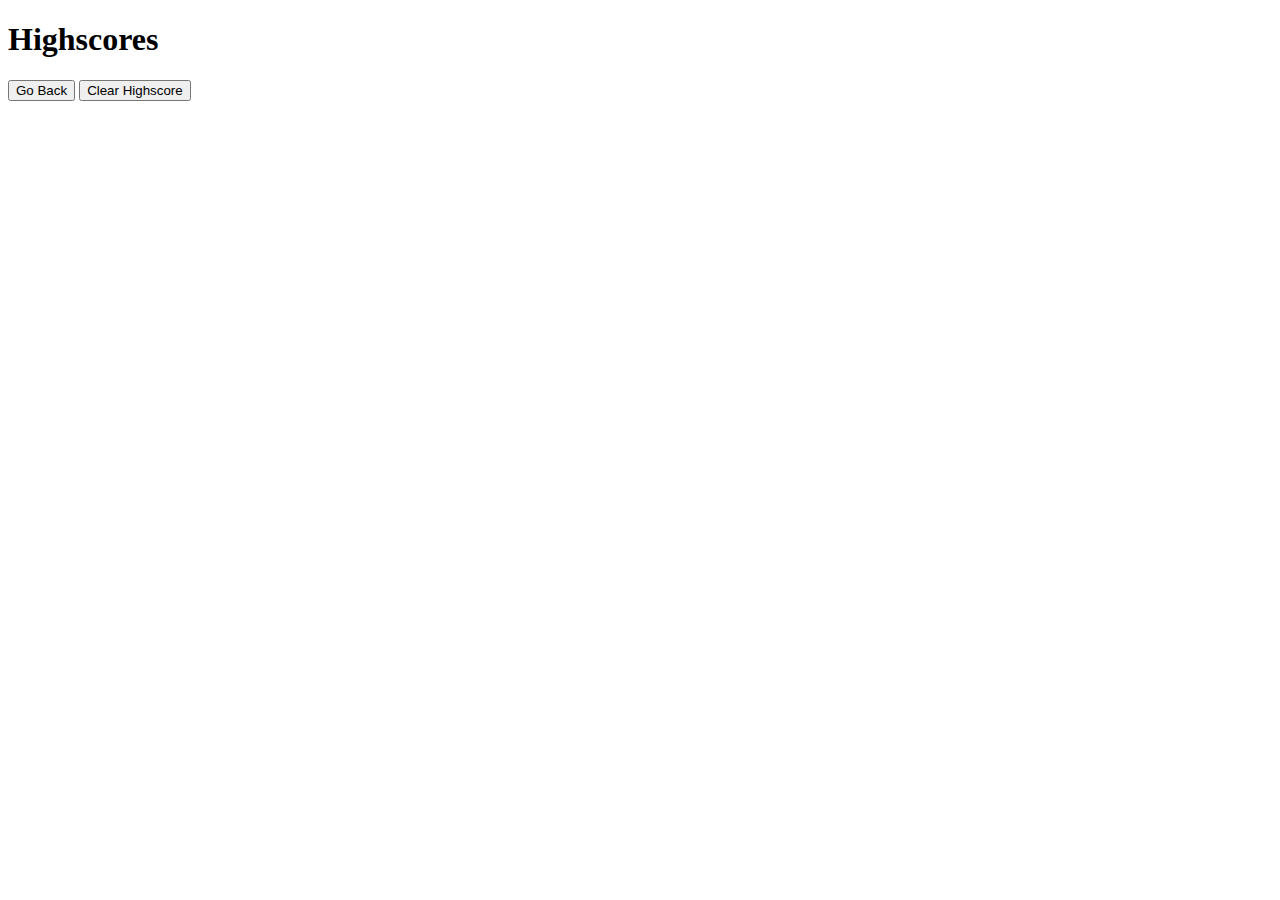
==== highscores.html @ 3f52c62e "added and updated html" ====
<!DOCTYPE html>
<html lang="en">
<head>
    <meta charset="UTF-8">
    <meta http-equiv="X-UA-Compatible" content="IE=edge">
    <meta name="viewport" content="width=device-width, initial-scale=1.0">
    <link rel="stylesheet" href="style.css">
    <title>Document</title>
</head>
<body>
    <div id="custom">
        <div id="timeNow"></div>
        <div id="forQuestions">
            <h1>Highscores</h1>
            <ul id="highscore"></ul>
            <button id="goBack">Go Back</button>
            <button id="clear" value="reset">Clear Highscore</button>
        </div>

    </div>
    <script src="HighScores.js"></script>
</body>
</html>
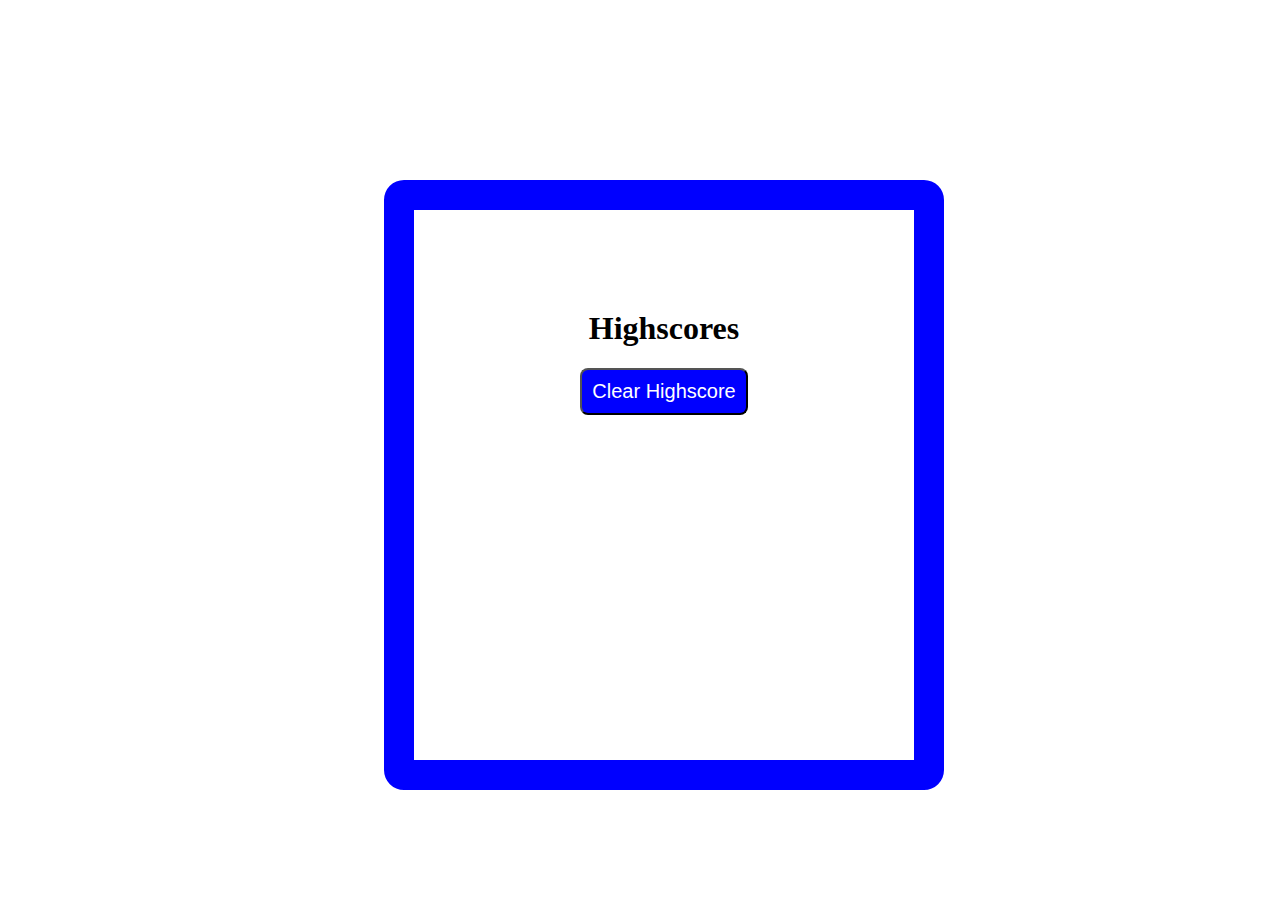
==== commit 2c1c3c01: "added highscore js" ====
--- a/highscores.html
+++ b/highscores.html
@@ -4,7 +4,7 @@
     <meta charset="UTF-8">
     <meta http-equiv="X-UA-Compatible" content="IE=edge">
     <meta name="viewport" content="width=device-width, initial-scale=1.0">
-    <link rel="stylesheet" href="style.css">
+    <link rel="stylesheet" href="assets/style.css">
     <title>Document</title>
 </head>
 <body>
@@ -13,11 +13,11 @@
         <div id="forQuestions">
             <h1>Highscores</h1>
             <ul id="highscore"></ul>
-            <button id="goBack">Go Back</button>
-            <button id="clear" value="reset">Clear Highscore</button>
+            
+            <button id="clear" onclick="deleteScore()">Clear Highscore</button>
         </div>
 
     </div>
-    <script src="HighScores.js"></script>
+    <script src="highscores.js"></script>
 </body>
 </html>--- a/assets/style.css
+++ b/assets/style.css
@@ -0,0 +1,161 @@
+#custom {
+    position: absolute;
+    left: 30%;
+    top: 20%;
+    width: 500px;
+    height: 550px;
+    border: 30px solid blue;
+    border-radius: 20px;
+    display: flexbox;
+}
+
+p {
+    text-align: center;   
+    
+}
+
+#startTime {
+    background-color: blue;
+    margin-left: 25%;
+    padding: 15px, 32px;
+    font-size: 20px;
+    color: white;
+   
+}
+
+#forQuestions {
+    margin: 100px;
+  
+}
+
+#currentTime {
+    float: right;
+}
+
+#goBack {
+    background-color: blue;
+    position: relative;
+    padding: 10px;
+    font-size: 20px;
+    color: white;
+    top: 30%;
+    left: 55%;
+    width: auto;
+    text-align: center;
+    text-decoration: none;
+}
+
+#clear {
+    background-color: blue;
+    position: relative;
+    padding: 10px;
+    font-size: 20px;    
+    color: white;
+    top: 30%;
+    right: 0%;
+    text-align: center;
+    display: flex;
+    justify-content: center;
+    margin: auto;
+
+}
+
+button {
+    border-radius: 8px;
+}
+
+textarea {
+    width: 90%;
+    margin: 20px;
+}
+
+#Submit {
+    background-color: blue;
+    margin-left: 33%;
+    padding: 15px 32px;
+    font-size: 20px;
+    color: white;
+}
+
+label {
+    margin-right: 10px;
+}
+
+input {
+    margin-bottom: 20px;
+    width: 50%;
+    border: 1px solid lightgrey;
+}
+
+h1 {
+    text-align: center;
+}
+
+li {
+    background-color: blue;
+    margin-top: 10px;
+    padding: 5px 15px;
+    width: 80%;
+    font-size: 18px;
+    color: white;
+    text-align: center;
+    display: flex;
+}
+
+#createDiv {
+    margin-top: 20px;
+    border-top: 1px solid lightgrey;
+}
+
+#highscores {
+    display: flexbox;
+   
+}
+
+/* Start media queries */
+/* A Media Query max-width: 786px */
+@media screen and (max-width: 786px) {
+    /* Resized content to fit 786px  */
+    body {
+        max-width: 786px;
+    }
+    /* Resized main-content to fit 786px  */
+    #custom {
+    position: absolute;
+    left: 20%;
+    }
+    
+    a {
+    margin-left: 20%;
+    }
+    #goBack {
+        
+        position: relative;
+        left: 55%;
+    }
+    
+    #clear {
+        
+        position: relative;
+        right: 5%;
+        
+    }
+    }
+    
+    /* A Media Query max-width: 640px */
+    @media screen and (max-width: 640px) {
+    /* Resized content to fit 640px  */
+    body {
+        min-width: 640px;
+    }
+    /* Resized main-content to fit 640px  */
+    #custom {
+    position: absolute;
+    left: 10%;
+    }
+    a {
+      margin-left: 10%;
+    }
+    
+    
+    }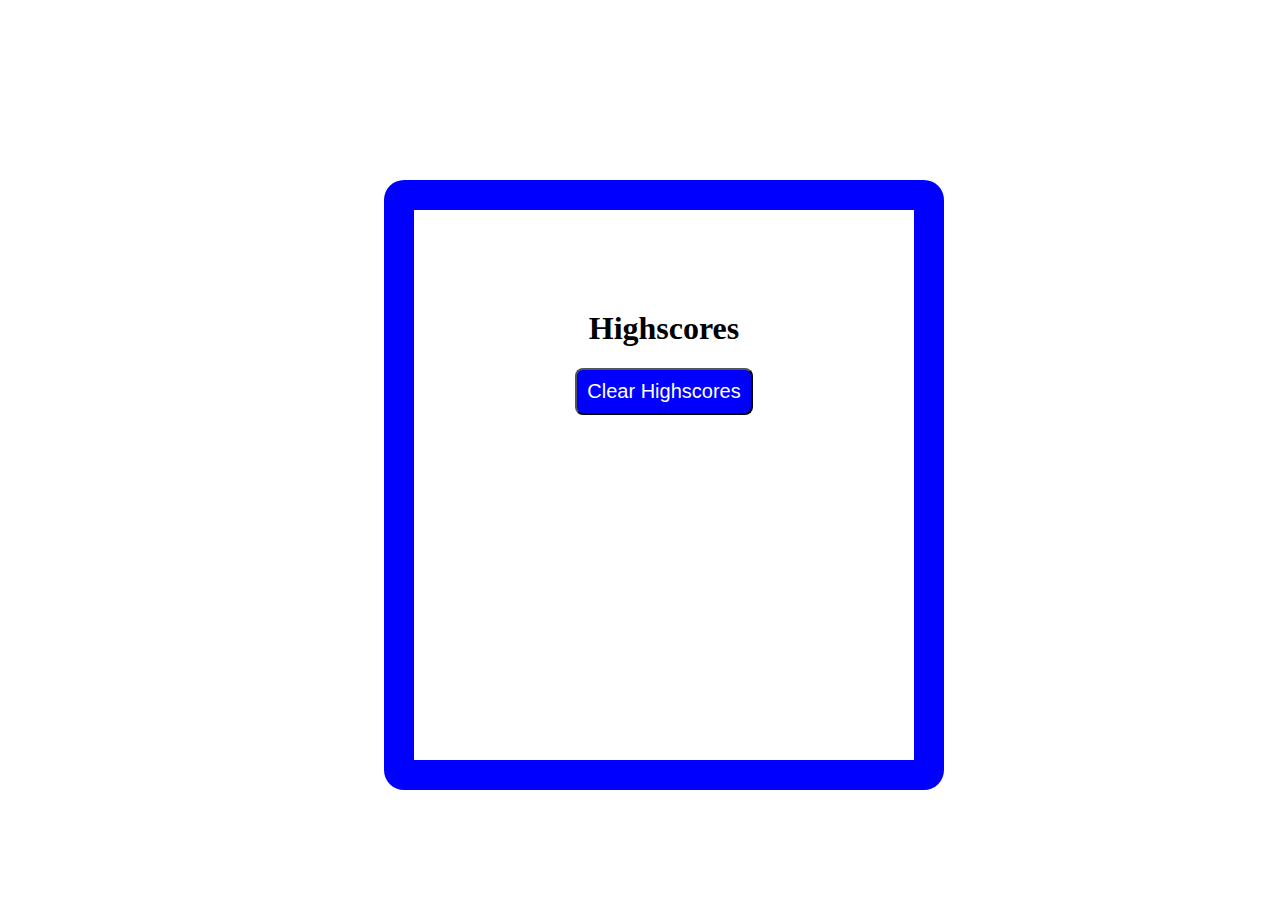
==== commit 6ba0ff35: "updated README" ====
--- a/highscores.html
+++ b/highscores.html
@@ -14,7 +14,7 @@
             <h1>Highscores</h1>
             <ul id="highscore"></ul>
             
-            <button id="clear" onclick="deleteScore()">Clear Highscore</button>
+            <button id="clear" onclick="deleteScore()">Clear Highscores</button>
         </div>
 
     </div>
